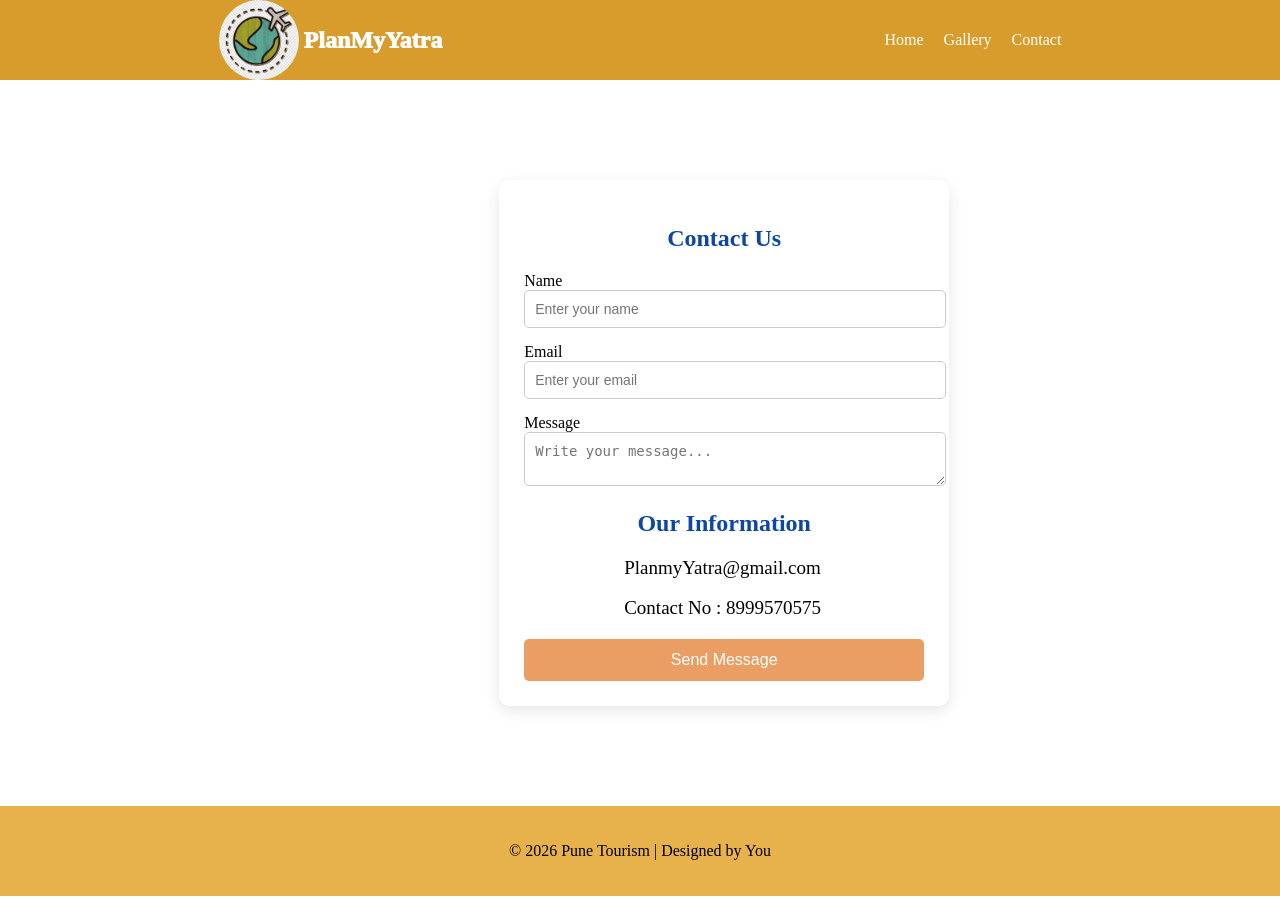
==== html-pages/contact.html @ 6a2ad110 "contact page added" ====
<!DOCTYPE html>
<html lang="en">
<head>
    <meta charset="UTF-8">
    <meta name="viewport" content="width=device-width, initial-scale=1.0">
    <link rel="stylesheet" href="../css-pages/nav.css">
    <link rel="stylesheet" href="../css-pages/footer.css">
    <link rel="stylesheet" href="../css-pages/contact.css">
    <title>Document</title>
</head>
<body>
    <!-- nav bar -->
    <div class="mian-container">
        <div class="img-container">
            <img src="../images/logo-main-page.jpg" alt="logo" class="main-class-logo">
            <h2>PlanMyYatra</h2>
        </div>
        <div class="nav-menu">
            <a href="../index.html" class="menu">Home</a>
            <a href="../html-pages/gallery.html" class="menu">Gallery</a>
            <a href="../html-pages/contact.html" class="menu">Contact</a>
        </div>
    </div>

    <!-- form -->
    <div class="contact-page-container">
        <h2>Contact Us</h2>

        <form>
            <div class="input-group">
                <label>Name</label>
                <input type="text" placeholder="Enter your name" required>
            </div>

            <div class="input-group">
                <label>Email</label>
                <input type="email" placeholder="Enter your email" required>
            </div>

            <div class="input-group">
                <label>Message</label>
                <textarea placeholder="Write your message..." required></textarea>
            </div>

            <h2>Our Information</h2>
            <a href="mailto:nashikexplorer@gmail.com">PlanmyYatra@gmail.com</a><br><br>
            <a href="tel:8999570575">Contact No : 8999570575</a>
            <button type="submit">Send Message</button>

        </form>
    </div>

    <!-- footer -->
    <footer>
        <p>© 2026 Pune Tourism | Designed by You</p>
    </footer>
</body>
</html>
---- css-pages/nav.css ----
body{
    background-color: white;
    margin: 0%;
    padding: 0%;
}
.mian-container{
    display: flex;
    flex-direction: row;
    align-items: center;
    justify-content: space-around;
    background-color:rgb(216, 156, 45);
    
}
.img-container{
    display: flex;
    flex-direction: row;
    align-items: center;
}
.main-class-logo{
    height: 80px;
    width: 80px;
    border-radius: 50%;
    border-color: 3px solid black;  
}
.img-container h2{
    padding: 5px;
    font-weight: 1000;
    color: white;
}
.nav-menu{
    display: flex;
    flex-direction: row;
    gap: 20px;
}
.menu{
    color: white;
    text-decoration: none;
}
.menu:hover{
    color: black;
    text-decoration: underline;
}

.humburger img{
    height: 40px;
    display: none;
    cursor: pointer;
}

.menu-toggle{
    display: none;
}
---- css-pages/footer.css ----
footer{
    background-color:rgb(231, 177, 76);
    color:black;
    text-align:center;
    padding:20px;
    margin-top:40px;
}
---- css-pages/contact.css ----
.contact-page-container{
    width:90%;
    max-width:400px;
    background:white;
    padding:25px;
    border-radius:10px;
    box-shadow:0 5px 15px rgba(0,0,0,0.1);
    margin: 100px;
    margin-left: 39%;
}

.contact-page-container h2{
    text-align:center;
    margin-bottom:20px;
    color:#0d47a1;
}

.input-group{
    margin-bottom:15px;
}

.input-group input{
    width:100%;
    padding:10px;
    border:1px solid #ccc;
    border-radius:5px;
    outline:none;
    font-size:14px;
}

.input-group textarea{
    width:100%;
    padding:10px;
    border:1px solid #ccc;
    border-radius:5px;
    outline:none;
    font-size:14px;
}

button{
    width:100%;
    padding:12px;
    border:none;
    background-color: #ea9e64;
    color:white;
    font-size:16px;
    border-radius:5px;
    cursor:pointer;
    transition:0.3s;
    margin-top:20px ;
}

button:hover{
    background-color: darkorange;
}

.contact-page-container a{
    text-decoration: none;
    color: black;
    padding-left: 25%;
    font-size: 19px;
    
}

@media screen and (max-width:768px) {
    .contact-page-container{
        height: auto;
       margin-left: auto;
       width: auto;
    }
}
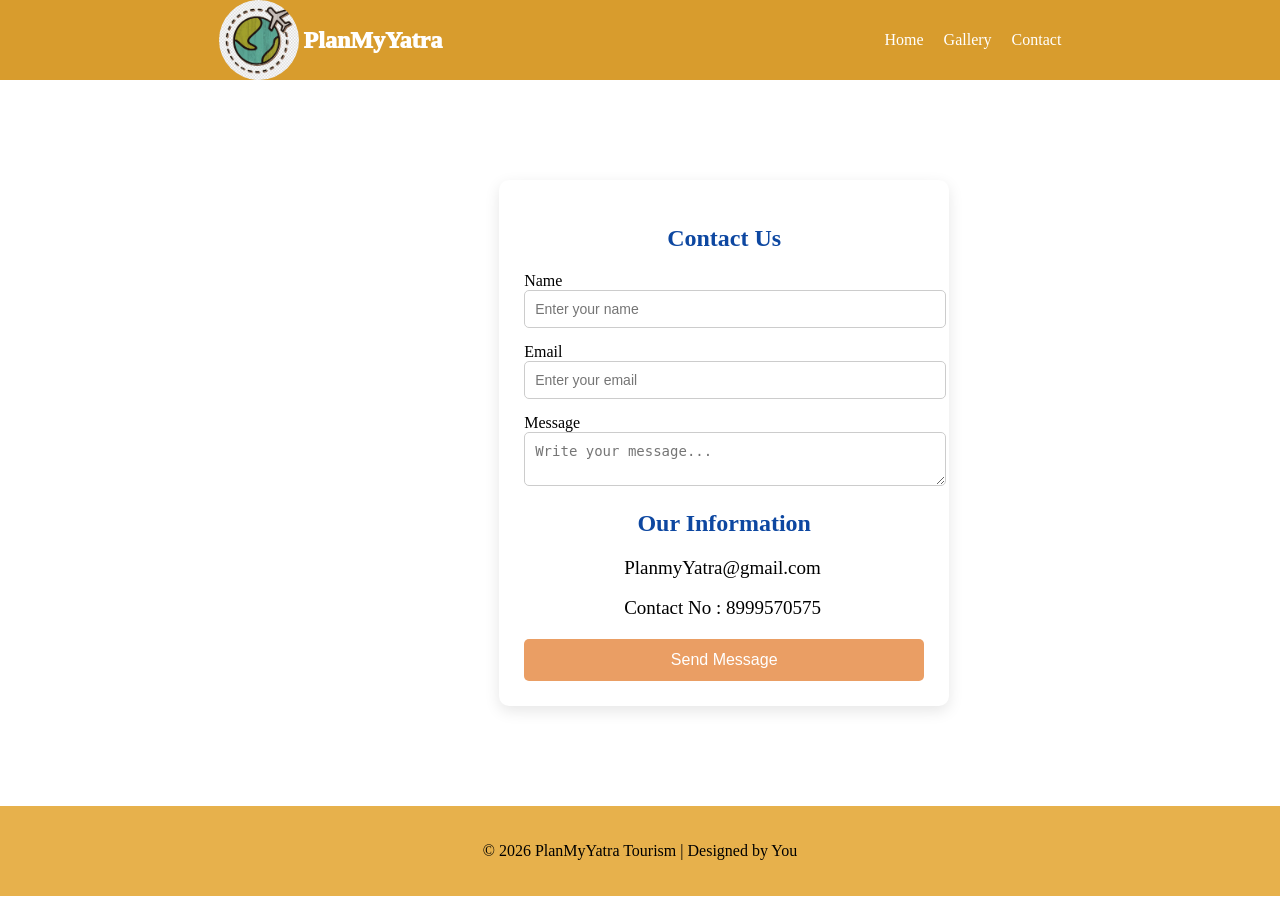
==== commit 1830b58f: "media query added for home and nav bar" ====
--- a/html-pages/contact.html
+++ b/html-pages/contact.html
@@ -52,7 +52,7 @@
 
     <!-- footer -->
     <footer>
-        <p>© 2026 Pune Tourism | Designed by You</p>
+        <p>© 2026 PlanMyYatra Tourism | Designed by You</p>
     </footer>
 </body>
 </html>
--- a/css-pages/nav.css
+++ b/css-pages/nav.css
@@ -50,3 +50,35 @@
 .menu-toggle{
     display: none;
 }
+
+@media screen and (max-width: 768px){
+    .mian-container{
+        flex-wrap: wrap;
+        padding: 10px 20px;
+    }
+
+    .humburger img{
+        display: block;
+    }
+
+    .nav-menu{
+        display: none;
+        flex-direction: column;
+        width: 100%;
+        text-align: center;
+        gap: 10px;
+    }
+
+    .menu-toggle:checked ~ .nav-menu{
+        display: flex;
+    }
+
+    .menu-toggle:checked ~ .humburger{
+        font-size: 28px;
+        content: 'x';
+    }
+
+    .menu{
+        font-size: 16px;
+    }
+}
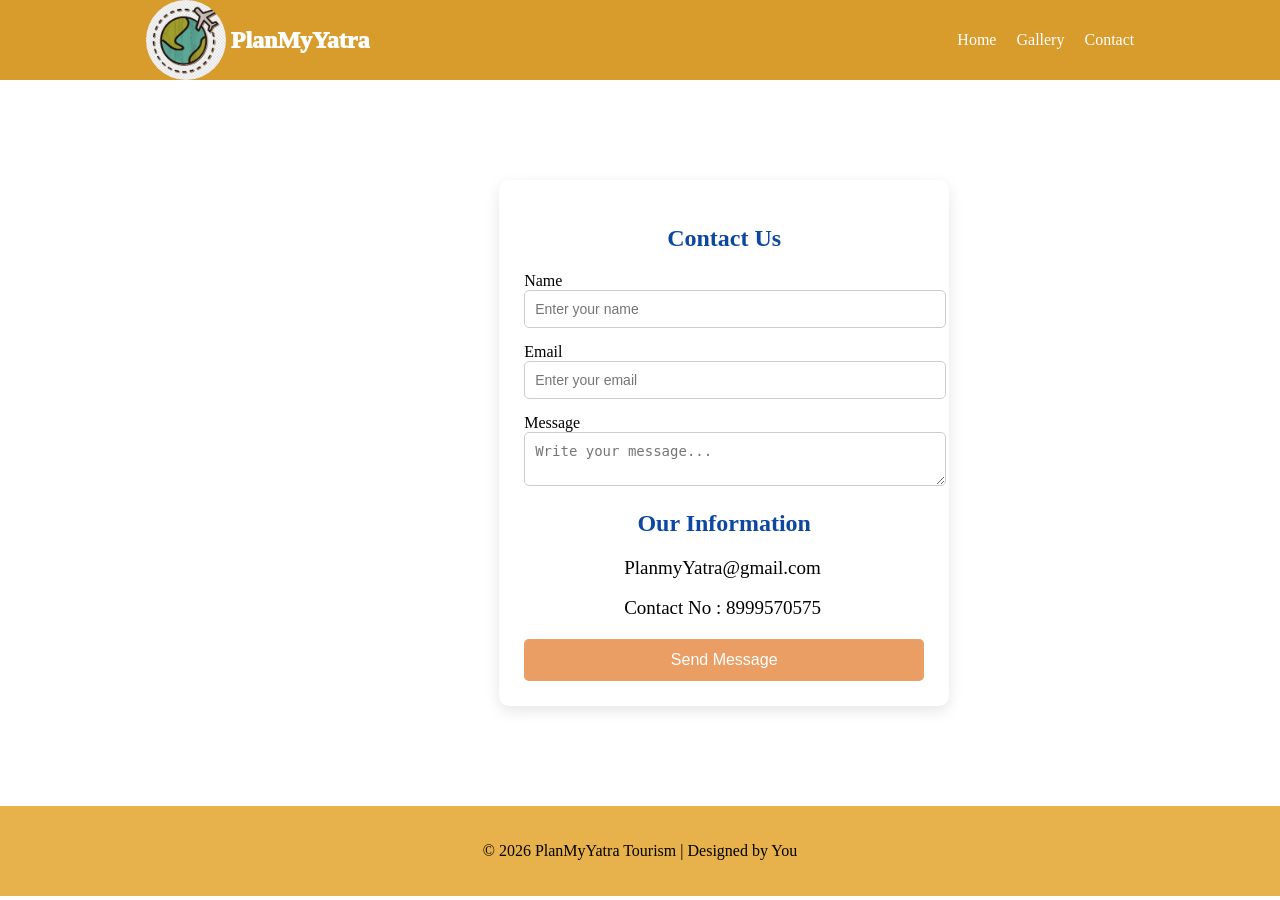
==== commit 83585c47: "media query for gallery page added" ====
--- a/html-pages/contact.html
+++ b/html-pages/contact.html
@@ -15,6 +15,10 @@
             <img src="../images/logo-main-page.jpg" alt="logo" class="main-class-logo">
             <h2>PlanMyYatra</h2>
         </div>
+        <input type="checkbox" id="menu-toggle" class="menu-toggle">
+        <label for="menu-toggle" class="humburger">
+            <img src="../images/humburger-menu.png" alt="menu">
+        </label>
         <div class="nav-menu">
             <a href="../index.html" class="menu">Home</a>
             <a href="../html-pages/gallery.html" class="menu">Gallery</a>
